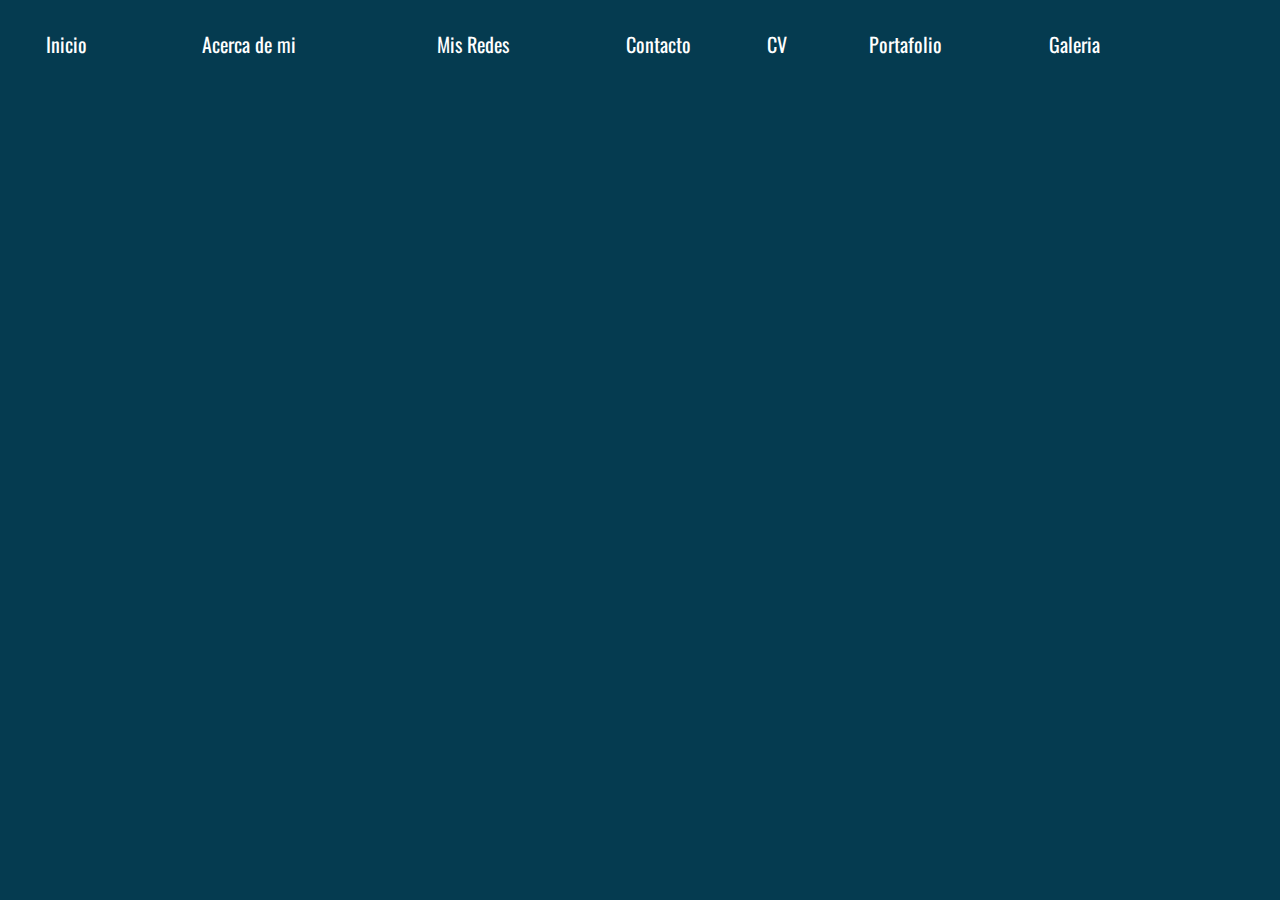
==== menu.html @ 199f2f52 "se agrega el proyecto" ====
<!DOCTYPE html>
<html lang="en">

<head>
  <link rel="preconnect" href="https://fonts.googleapis.com">
  <link rel="preconnect" href="https://fonts.gstatic.com" crossorigin>
  <link href="https://fonts.googleapis.com/css2?family=Oswald&display=swap" rel="stylesheet">
  <meta charset="UTF-8" />
  <meta name="viewport" content="width=device-width, initial-scale=1.0" />
  <title>Document</title>

  <link rel="stylesheet" type="text/css" href="/estilos/style.css">


</head>

<body bgcolor="#053B50">
  <br>


  <table width="90%">
    <tr>
      <td align="center"><a href="Inicio.html" target="contenido"> Inicio</a></td>
      <td align="center"><a href="acerca_de_mi.html" target="contenido"> Acerca de mi</a></td>
      <td align="center"><a href="redes.html" target="contenido"> Mis Redes</a></td>
      <td align="center"><a href="contacto.html" target="contenido"> Contacto</a></td>
      <td align="center"><a href="cv.html" target="contenido"> CV</a></td>
      <td align="center"><a href="portafolio.html" target="contenido"> Portafolio</a></td>
      <td align="center"><a href="galeria.html" target="contenido"> Galeria</a></td>
    </tr>
  </table>

</body>

</html>
---- estilos/style.css ----
/* Estilos para los enlaces */





a {
  text-decoration: none;
  /* Quitar subrayado */
  color: #ffffff;
  font-size: 20px;
}

table {
  font-family: 'Oswald', sans-serif;
  font-size: 5px;
}
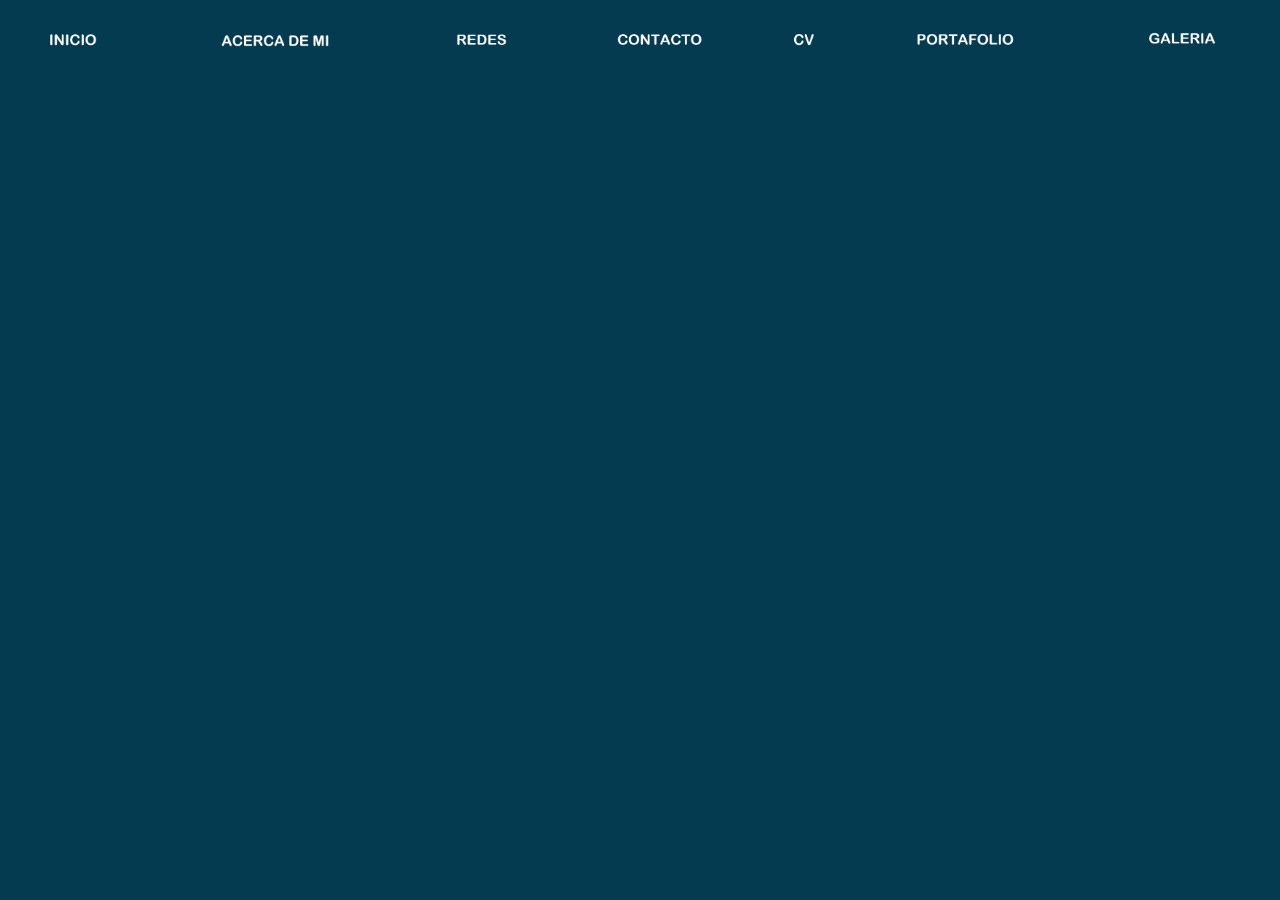
==== commit 655aeb4b: "cambio del mmenú a fotos" ====
--- a/menu.html
+++ b/menu.html
@@ -2,9 +2,6 @@
 <html lang="en">
 
 <head>
-  <link rel="preconnect" href="https://fonts.googleapis.com">
-  <link rel="preconnect" href="https://fonts.gstatic.com" crossorigin>
-  <link href="https://fonts.googleapis.com/css2?family=Oswald&display=swap" rel="stylesheet">
   <meta charset="UTF-8" />
   <meta name="viewport" content="width=device-width, initial-scale=1.0" />
   <title>Document</title>
@@ -18,15 +15,15 @@
   <br>
 
 
-  <table width="90%">
+  <table width="100%">
     <tr>
-      <td align="center"><a href="Inicio.html" target="contenido"> Inicio</a></td>
-      <td align="center"><a href="acerca_de_mi.html" target="contenido"> Acerca de mi</a></td>
-      <td align="center"><a href="redes.html" target="contenido"> Mis Redes</a></td>
-      <td align="center"><a href="contacto.html" target="contenido"> Contacto</a></td>
-      <td align="center"><a href="cv.html" target="contenido"> CV</a></td>
-      <td align="center"><a href="portafolio.html" target="contenido"> Portafolio</a></td>
-      <td align="center"><a href="galeria.html" target="contenido"> Galeria</a></td>
+      <td align="center"><a href="Inicio.html" target="contenido"> <img src="imagenes/inicio_icono.png" width="40%"/> </a></td>
+      <td align="center"><a href="acerca_de_mi.html" target="contenido"><img src="imagenes/acerca_icono.png" width="40%"/> </a> </td>
+      <td align="center"><a href="redes.html" target="contenido"> <img src="/imagenes/redes_icono.png" width="40%"/></a> </td>
+      <td align="center"><a href="contacto.html" target="contenido">  <img src="/imagenes/contacto_icono.png" width="40%"/></a> </td>
+      <td align="center"><a href="cv.html" target="contenido"> <img src="/imagenes/cv_icono.png" width="40%"/></a> </td>
+      <td align="center"><a href="portafolio.html" target="contenido">  <img src="/imagenes/portafolio_icono.png" width="40%"/></a> </td>
+      <td align="center"><a href="galeria.html" target="contenido"> <img src="/imagenes/galeria_icono.png" width="40%"/></a> </td>
     </tr>
   </table>
 
--- a/estilos/style.css
+++ b/estilos/style.css
@@ -1,6 +1,12 @@
 
 /* Estilos para los enlaces */
-
+.centrar-tabla {
+  width: 100%;
+  height: 11%;
+  display: flex;
+  justify-content: center;
+  align-items: center;
+}
 
 
 
@@ -12,8 +18,3 @@
   font-size: 20px;
 }
 
-table {
-  font-family: 'Oswald', sans-serif;
-  font-size: 5px;
-}
-
